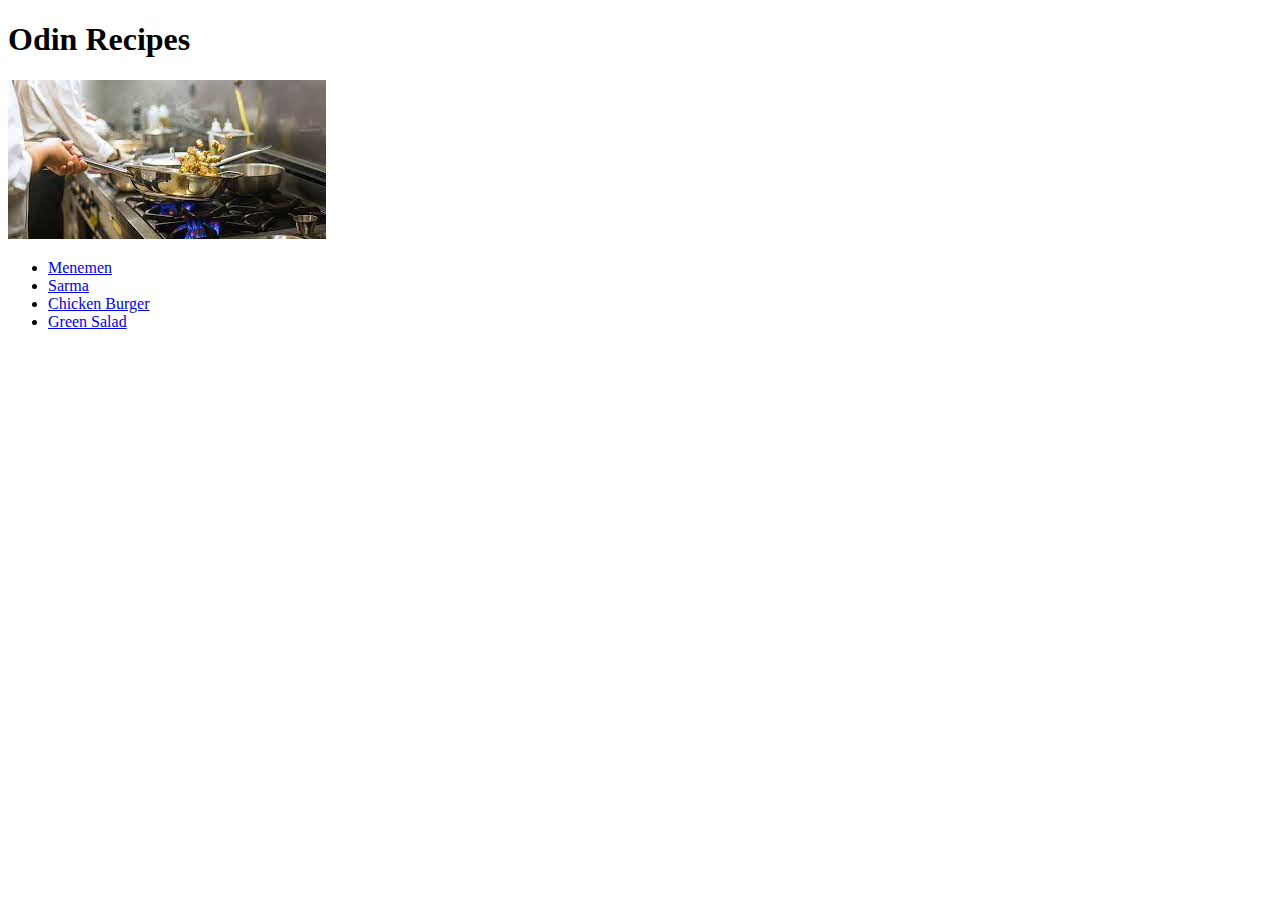
==== index.html @ bebc396c "the project has been finished" ====
<!DOCTYPE html>
<html lang="en">
    <head>
        <meta charset="utf-8">
        <title>My Recipes</title>
    </head>

    <body>
        <h1>Odin Recipes</h1>
        <img src="img/kitchen.jpeg" alt="Kitchen">
        <ul>
          <li><a href="recipes/menemen.html">Menemen</a></li>
        <li><a href="recipes/sarma.html">Sarma</a></li>
        <li><a href="recipes/chicken-burger.html">Chicken Burger</a></li>
        <li><a href="recipes/green-salad.html">Green Salad</a></li>
        </ul>
    </body>
</html>
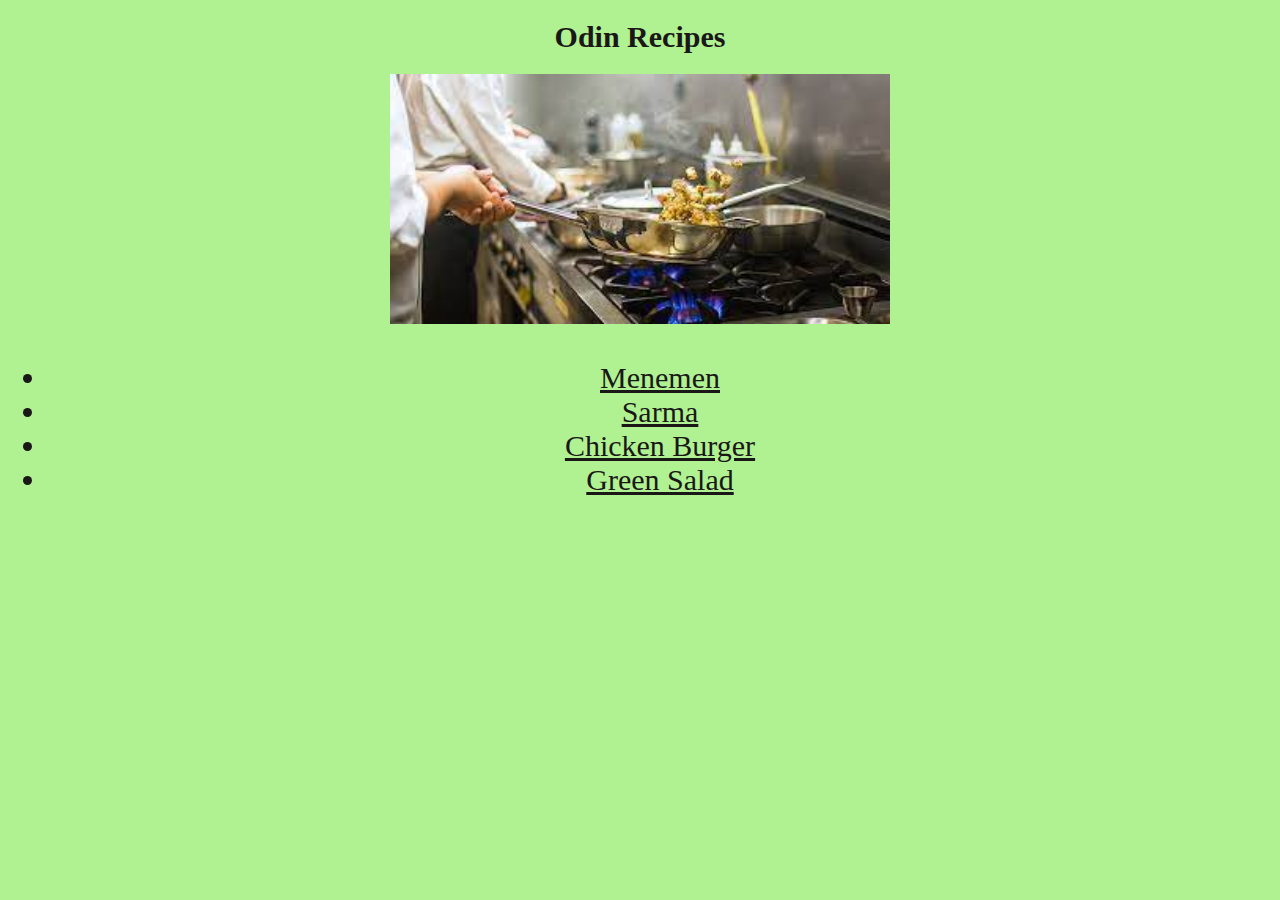
==== commit 75c1529e: "css linkhas been created for pages, classes and ids have been created" ====
--- a/index.html
+++ b/index.html
@@ -3,11 +3,12 @@
     <head>
         <meta charset="utf-8">
         <title>My Recipes</title>
+        <link rel="stylesheet" href="styles.css">
     </head>
 
     <body>
         <h1>Odin Recipes</h1>
-        <img src="img/kitchen.jpeg" alt="Kitchen">
+        <img src="img/kitchen.jpeg" alt="Kitchen" class="content-photo">
         <ul>
           <li><a href="recipes/menemen.html">Menemen</a></li>
         <li><a href="recipes/sarma.html">Sarma</a></li>
--- a/styles.css
+++ b/styles.css
@@ -0,0 +1,13 @@
+* {
+    background-color: rgb(176, 242, 145);
+    color: rgb(26, 23, 23);
+    font-size: 30px;
+    font-family: Georgia, "Times New Roman", sans-serif;
+    text-align: center;
+
+}
+
+.content-photo {
+    height: auto;
+    width: 500px;
+}